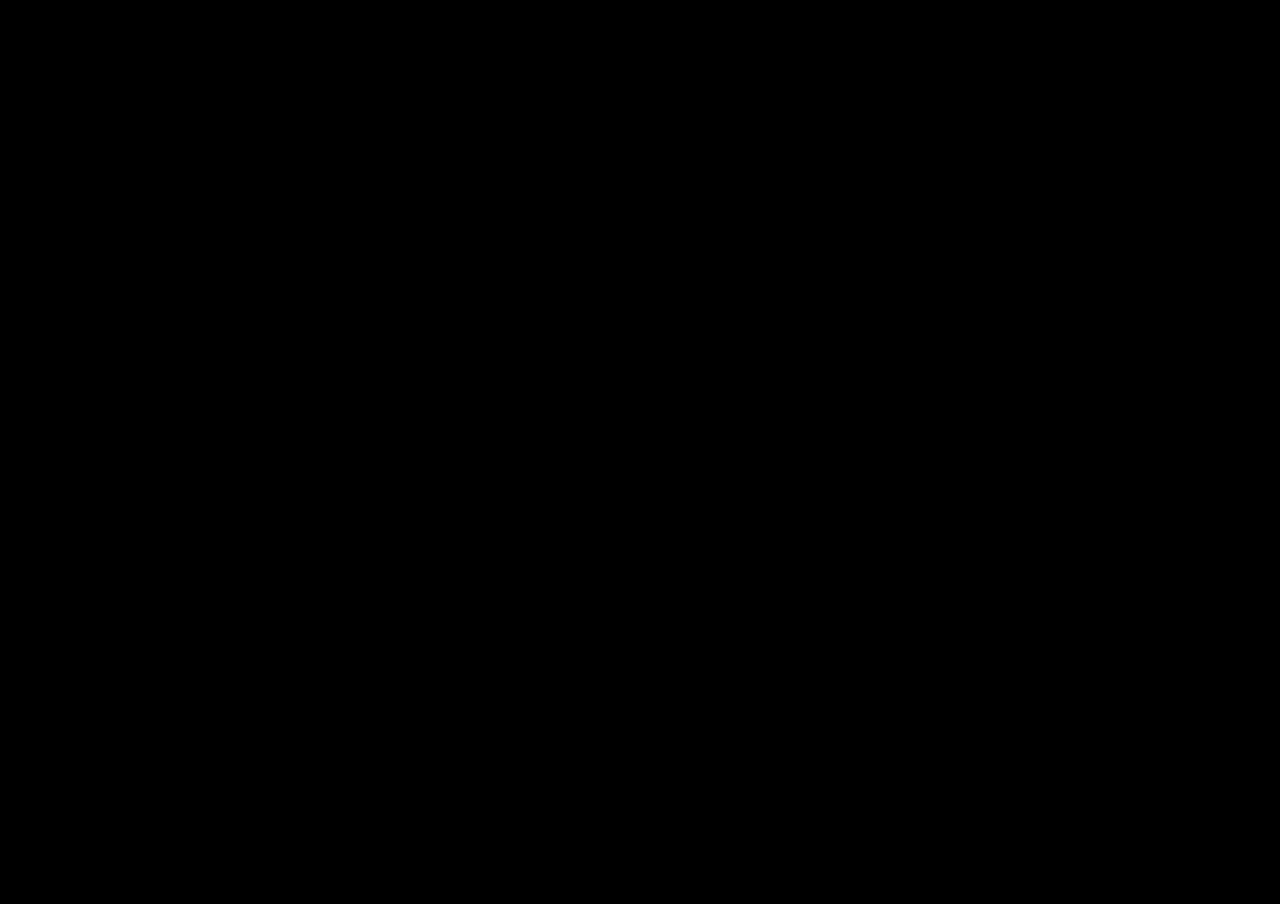
==== index.html @ fbb7772a "..." ====
<!DOCTYPE html>
<html lang="en">
<head>
</head>

<style>
  @font-face {
  font-family: 'Prime';
  src: url('../fonts/Prime-Regular.woff2') format('woff2');
  font-weight: normal;
  font-style: normal;
}

* {
  padding: 0;
  margin: 0;
  box-sizing: border-box;
}

html, body {
  width: 100%;
  height: 100%;
  background-color: #000;
  position: relative;
  z-index: 1;
  overflow: hidden;
  cursor: none;
}

#progress {
  display: none;
  font-family: 'Prime', serif;
  position: absolute;
  z-index: 2;
  top: 13%;
  left: 44%;
  right: 39%;
}

#progress .value {
  color: #fff;
  font-size: 36px;
  width: 86px;
  text-align: right;
  text-shadow: 0 0 3px rgba(0, 0, 0, 0.8);
}

#progress .value::after {
  content: '%';
  font-size: 0.7em;
  margin-left: 5px;
}

#progress .bar-container {
  background: linear-gradient(0deg, transparent 0%, rgba(255, 255, 255, 0.3) 50%, transparent 100%);
  border-radius: 10px;
  height: 20px;
}

#progress .bar-progress {
  background-color: #fff;
  border-radius: 10px;
  box-shadow: 0 0 3px 0 rgba(0, 0, 0, 0.7);
  height: 100%;
  width: 0;
}

#progress .name {
  display: none;
}



</style>
<body>
<video width="100%" height="100%" autoplay id="myaudio">
  <source src="https://drive.google.com/file/d/1PYQq2EkrrTNNIarMayfca4ilBPrK92_c/view?usp=sharing" type="video/mp4">
</video>
<script>
  var audio = document.getElementById("myaudio");
  audio.volume = 0.04;
</script>
</body>
</html>
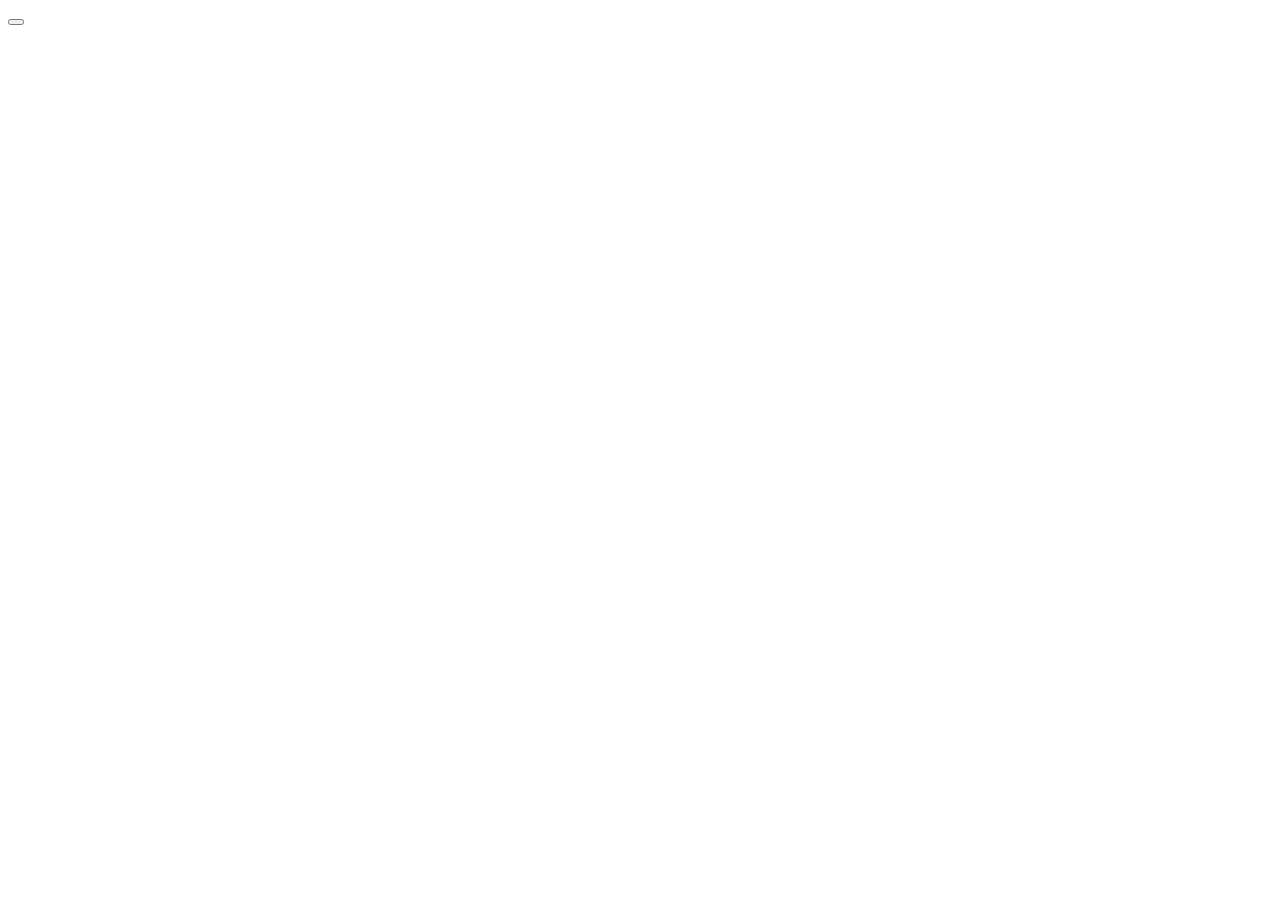
==== commit 8a35d5bd: "..." ====
--- a/index.html
+++ b/index.html
@@ -1,84 +1,12 @@
 <!DOCTYPE html>
 <html lang="en">
 <head>
+  <meta charset="UTF-8">
+  <meta http-equiv="X-UA-Compatible" content="IE=edge">
+  <meta name="viewport" content="width=device-width, initial-scale=1.0">
+  <title>Savage Video</title>
 </head>
-
-<style>
-  @font-face {
-  font-family: 'Prime';
-  src: url('../fonts/Prime-Regular.woff2') format('woff2');
-  font-weight: normal;
-  font-style: normal;
-}
-
-* {
-  padding: 0;
-  margin: 0;
-  box-sizing: border-box;
-}
-
-html, body {
-  width: 100%;
-  height: 100%;
-  background-color: #000;
-  position: relative;
-  z-index: 1;
-  overflow: hidden;
-  cursor: none;
-}
-
-#progress {
-  display: none;
-  font-family: 'Prime', serif;
-  position: absolute;
-  z-index: 2;
-  top: 13%;
-  left: 44%;
-  right: 39%;
-}
-
-#progress .value {
-  color: #fff;
-  font-size: 36px;
-  width: 86px;
-  text-align: right;
-  text-shadow: 0 0 3px rgba(0, 0, 0, 0.8);
-}
-
-#progress .value::after {
-  content: '%';
-  font-size: 0.7em;
-  margin-left: 5px;
-}
-
-#progress .bar-container {
-  background: linear-gradient(0deg, transparent 0%, rgba(255, 255, 255, 0.3) 50%, transparent 100%);
-  border-radius: 10px;
-  height: 20px;
-}
-
-#progress .bar-progress {
-  background-color: #fff;
-  border-radius: 10px;
-  box-shadow: 0 0 3px 0 rgba(0, 0, 0, 0.7);
-  height: 100%;
-  width: 0;
-}
-
-#progress .name {
-  display: none;
-}
-
-
-
-</style>
 <body>
-<video width="100%" height="100%" autoplay id="myaudio">
-  <source src="https://drive.google.com/file/d/1PYQq2EkrrTNNIarMayfca4ilBPrK92_c/view?usp=sharing" type="video/mp4">
-</video>
-<script>
-  var audio = document.getElementById("myaudio");
-  audio.volume = 0.04;
-</script>
+  <button> <a href="https://drive.google.com/file/d/1PYQq2EkrrTNNIarMayfca4ilBPrK92_c/view?usp=sharing"></a></button>
 </body>
-</html>
+</html>
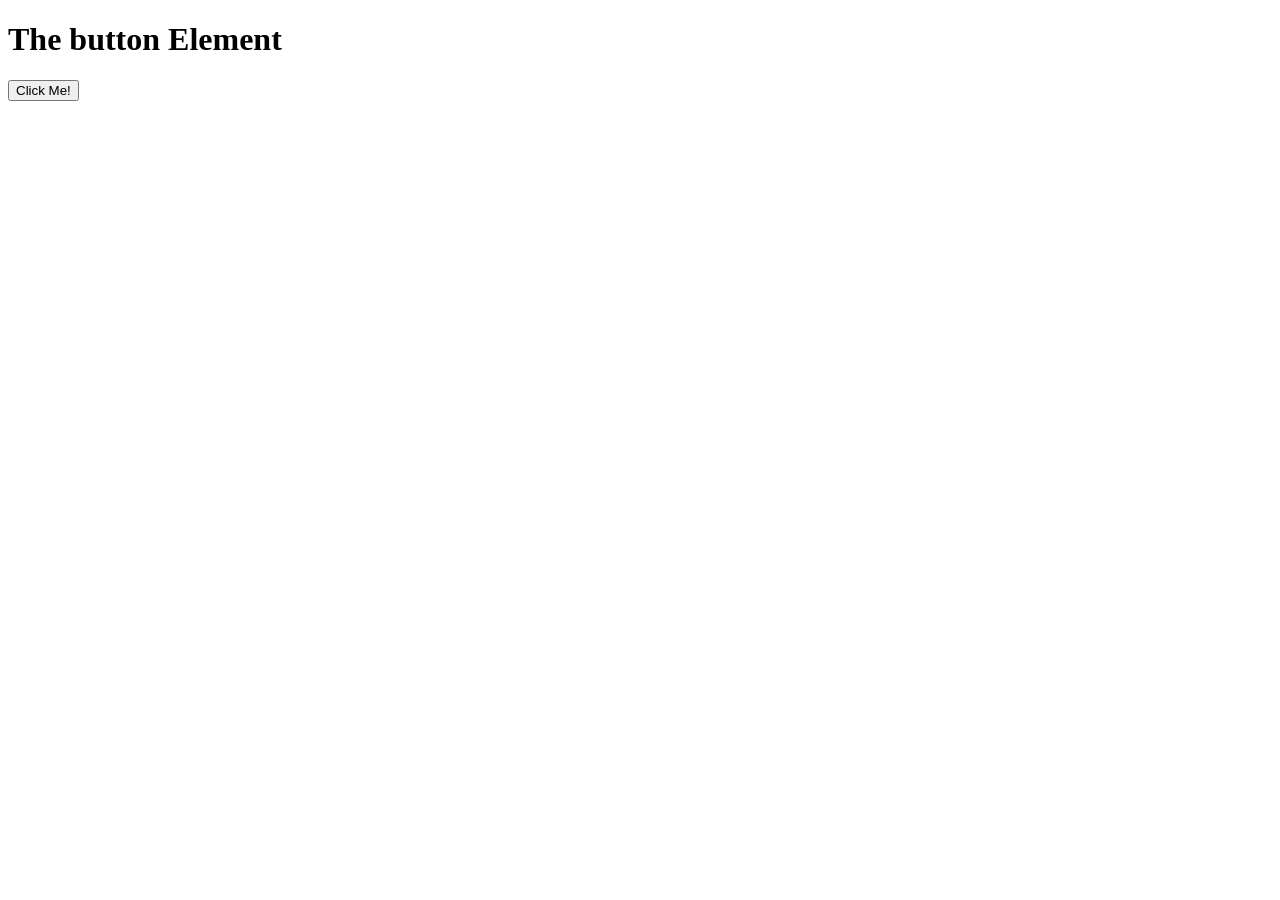
==== commit 96f78695: "..." ====
--- a/index.html
+++ b/index.html
@@ -7,6 +7,8 @@
   <title>Savage Video</title>
 </head>
 <body>
-  <button> <a href="https://drive.google.com/file/d/1PYQq2EkrrTNNIarMayfca4ilBPrK92_c/view?usp=sharing"></a></button>
+  <h1>The button Element</h1>
+
+  <button type="button" href="https://drive.google.com/file/d/1PYQq2EkrrTNNIarMayfca4ilBPrK92_c/view?usp=sharing">Click Me!</button>
 </body>
 </html>
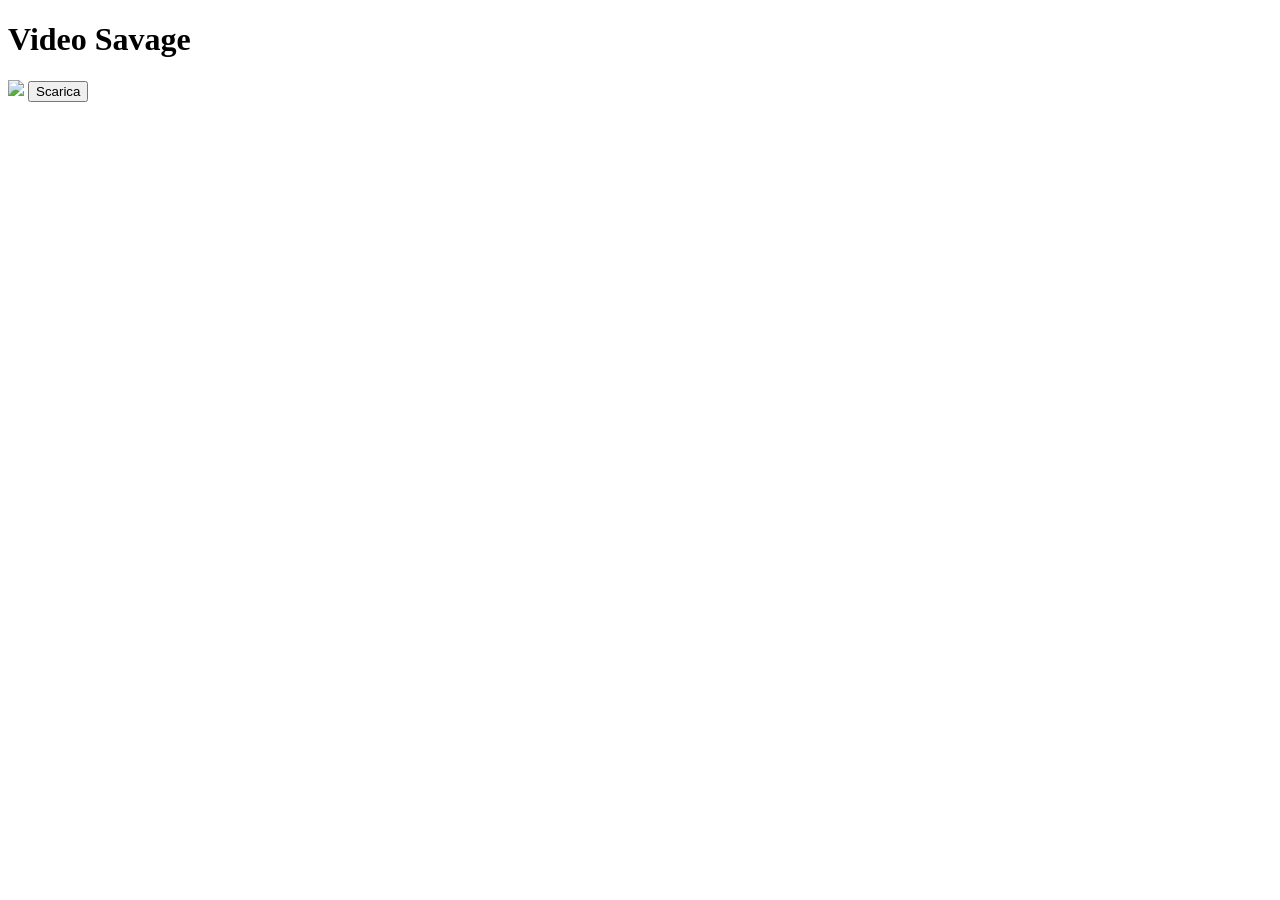
==== commit cdef35b9: "...." ====
--- a/index.html
+++ b/index.html
@@ -7,8 +7,10 @@
   <title>Savage Video</title>
 </head>
 <body>
-  <h1>The button Element</h1>
-
-  <button type="button" href="https://drive.google.com/file/d/1PYQq2EkrrTNNIarMayfca4ilBPrK92_c/view?usp=sharing">Click Me!</button>
+  <h1>Video Savage</h1>
+  <img src="https://media.discordapp.net/attachments/903729885699248259/985270182001905714/Progetto_senza_titolo-removebg-preview-removebg-preview.png?width=465&height=465">
+  <a href="https://drive.google.com/file/d/1PYQq2EkrrTNNIarMayfca4ilBPrK92_c/view?usp=sharing">
+    <button>Scarica</button>
+  </a> 
 </body>
 </html>
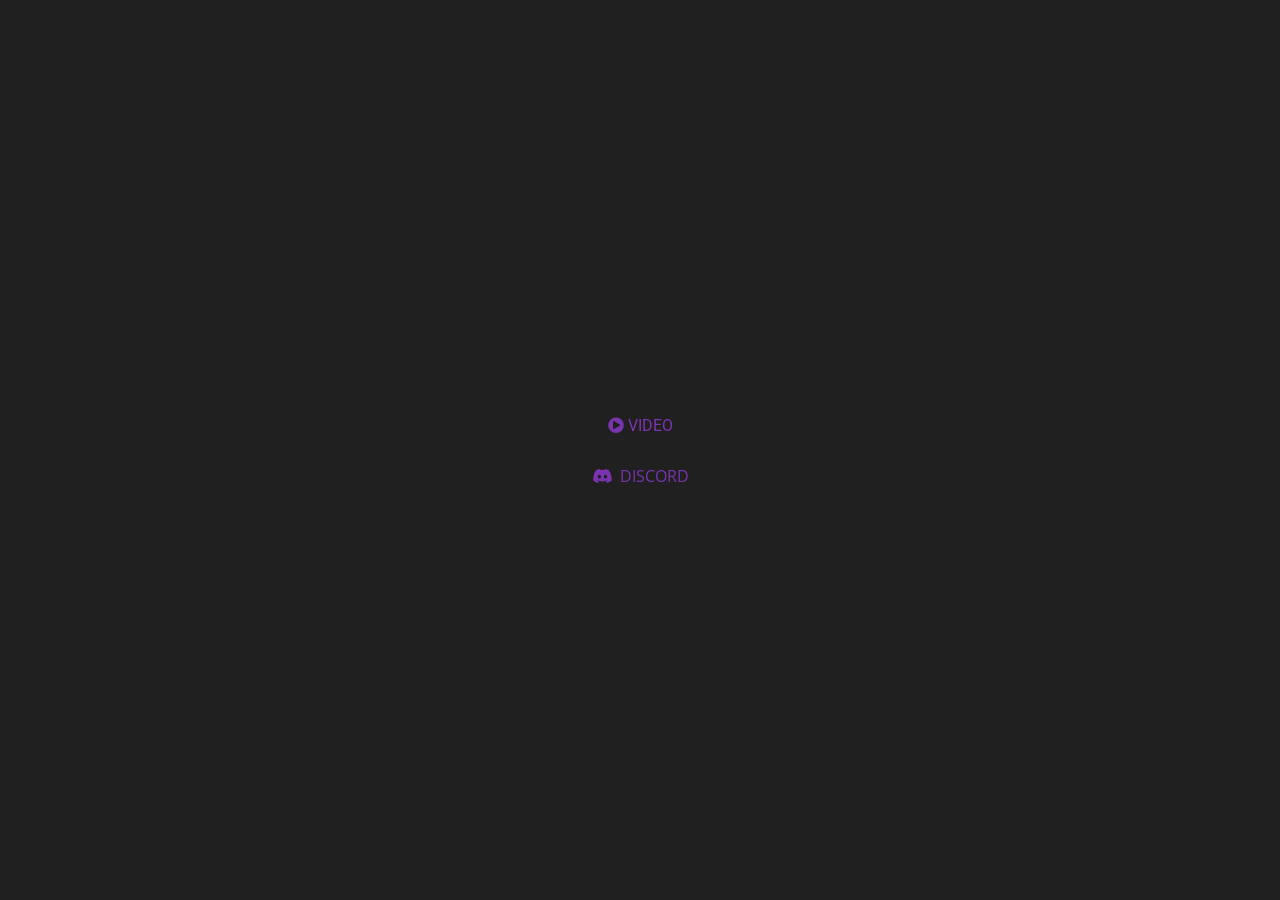
==== commit 95d99bdc: ".,." ====
--- a/index.html
+++ b/index.html
@@ -1,16 +1,54 @@
-<!DOCTYPE html>
-<html lang="en">
-<head>
-  <meta charset="UTF-8">
-  <meta http-equiv="X-UA-Compatible" content="IE=edge">
-  <meta name="viewport" content="width=device-width, initial-scale=1.0">
-  <title>Savage Video</title>
+<html lang="it"><head>
+    <meta charset="utf-8">
+    <meta content="width=device-width, initial-scale=1.0" name="viewport">
+    <title>Savage Website</title>
+    <meta name="description" content="Savage È Un Server FiveM - GTA V">
+    <meta name="keywords" content="anonimo">
+    <meta name="author" content="Anonimo">
+    <link href="https://media.discordapp.net/attachments/903729885699248259/985270182001905714/Progetto_senza_titolo-removebg-preview-removebg-preview.png?width=465&height=465" rel="icon">
+    <link href="https://media.discordapp.net/attachments/903729885699248259/985270182001905714/Progetto_senza_titolo-removebg-preview-removebg-preview.png?width=465&height=465" rel="apple-touch-icon">
+    <link href="https://fonts.googleapis.com/css?family=Open+Sans:300,300i,400,400i,600,600i,700,700i|Roboto:300,300i,400,400i,500,500i,600,600i,700,700i|Poppins:300,300i,400,400i,500,500i,600,600i,700,700i" rel="stylesheet">
+    <link href="./Files/style/animate.min.css" rel="stylesheet">
+    <link href="./Files/style/boxicons.min.css" rel="stylesheet">
+    <link href="./Files/style/icofont.min.css" rel="stylesheet">
+    <link href="./Files/style/bootstrap.min.css" rel="stylesheet">
+    <link href="./Files/style/index.f7afda7848e99e6cf0ab.css" rel="stylesheet">
+    <link href="./Files/style/all.min.css" rel="stylesheet">
+    <link href="./Files/style/owl.carousel.min.css" rel="stylesheet">
+    <link href="./Files/style/venobox.css" rel="stylesheet">
+    <link rel="stylesheet" href="https://cdnjs.cloudflare.com/ajax/libs/font-awesome/5.15.3/css/all.min.css">
+    <link href="./Files/style/style.css" rel="stylesheet">
 </head>
 <body>
-  <h1>Video Savage</h1>
-  <img src="https://media.discordapp.net/attachments/903729885699248259/985270182001905714/Progetto_senza_titolo-removebg-preview-removebg-preview.png?width=465&height=465">
-  <a href="https://drive.google.com/file/d/1PYQq2EkrrTNNIarMayfca4ilBPrK92_c/view?usp=sharing">
-    <button>Scarica</button>
-  </a> 
-</body>
-</html>+    <!--<header id="header" class="fixed-top">
+        <div class="container d-flex align-items-center">
+            <a class="logo mr-auto"><img src="https://media.discordapp.net/attachments/903729885699248259/985270182001905714/Progetto_senza_titolo-removebg-preview-removebg-preview.png?width=465&height=465" draggable="false" width="50" class="img-fluid"></a>
+            <nav class="nav-menu d-none d-lg-block">
+                <ul>
+                    <li><a href="anonimo.html" style="font-style:italic; font-weight:900;">Home</a></li>
+                    <li><a href="https://www.paypal.com/paypalme/Jozvi" style="font-style:italic; font-weight:900;">Donazioni</a></li>
+                    <li><a href="anonimo.html#domande" style="font-style:italic; font-weight:900;">Domande frequenti</a></li>
+                    <li><a href="anonimo.html#comandi" style="font-style:italic; font-weight:900;">Comandi in game</a></li>
+                    <li><a href="staff">Staff</a></li>
+                </ul>
+            </nav>
+            <a href="https://discord.gg/MvtsHrvJqt" target="_blank" class="get-started-btn scrollto"><i class="fab fa-discord mr-2"></i>DISCORD</a>
+        </div>
+    </header>-->
+    <section id="hero">
+        <div class="hero-container">
+            <div id="heroCarousel" class="carousel slide carousel-fade" data-ride="carousel">
+                <div class="carousel-inner" role="listbox">
+                    <div class="carousel-item active" style="background: url('https://cdn.discordapp.com/attachments/903729885699248259/945003047753510962/web.png'); background-position:center; background-size:100%;">
+                        <div class="carousel-container">
+                            <div class="carousel-content">
+                                <a href="https://drive.google.com/file/d/1PYQq2EkrrTNNIarMayfca4ilBPrK92_c/view"><img class="animate__animated animate__fadeInDown" src="https://media.discordapp.net/attachments/903729885699248259/985270182001905714/Progetto_senza_titolo-removebg-preview-removebg-preview.png?width=465&height=465" alt=""> <h1 class="animate__animated animate__fadeInDown"><i class="fas fa-play-circle"></i>  VIDEO</h1> <br> <br> <a href="https://discord.gg/MvtsHrvJqt" class="animate__animated animate__fadeInDown"><i class="fab fa-discord mr-2"></i>DISCORD</a></a>
+                            </div>
+                        </div>
+                    </div>
+                </div>
+            </div>
+        </div>
+    </section>
+    
+</body></html>
--- a/Files/style/index.f7afda7848e99e6cf0ab.css
+++ b/Files/style/index.f7afda7848e99e6cf0ab.css
@@ -0,0 +1,4 @@
+@-webkit-keyframes spinner-wandering-cubes-277voU{25%{-webkit-transform:translateX(22px) rotate(-90deg) scale(.5);transform:translateX(22px) rotate(-90deg) scale(.5)}50%{-webkit-transform:translateX(22px) translateY(22px) rotate(-180deg);transform:translateX(22px) translateY(22px) rotate(-180deg)}75%{-webkit-transform:translateX(0) translateY(22px) rotate(-270deg) scale(.5);transform:translateX(0) translateY(22px) rotate(-270deg) scale(.5)}to{-webkit-transform:rotate(-1turn);transform:rotate(-1turn)}}@keyframes spinner-wandering-cubes-277voU{25%{-webkit-transform:translateX(22px) rotate(-90deg) scale(.5);transform:translateX(22px) rotate(-90deg) scale(.5)}50%{-webkit-transform:translateX(22px) translateY(22px) rotate(-180deg);transform:translateX(22px) translateY(22px) rotate(-180deg)}75%{-webkit-transform:translateX(0) translateY(22px) rotate(-270deg) scale(.5);transform:translateX(0) translateY(22px) rotate(-270deg) scale(.5)}to{-webkit-transform:rotate(-1turn);transform:rotate(-1turn)}}@-webkit-keyframes spinner-chasing-dots-rotate-1ekf8K{to{-webkit-transform:rotate(1turn);transform:rotate(1turn)}}@keyframes spinner-chasing-dots-rotate-1ekf8K{to{-webkit-transform:rotate(1turn);transform:rotate(1turn)}}@-webkit-keyframes spinner-chasing-dots-bounce-2CS_9y{0%,to{-webkit-transform:scale(0);transform:scale(0)}50%{-webkit-transform:scale(1);transform:scale(1)}}@keyframes spinner-chasing-dots-bounce-2CS_9y{0%,to{-webkit-transform:scale(0);transform:scale(0)}50%{-webkit-transform:scale(1);transform:scale(1)}}@-webkit-keyframes spinner-pulsing-ellipsis-1YQTLm{0%{-webkit-transform:scale(1);transform:scale(1);opacity:1}50%{-webkit-transform:scale(.8);transform:scale(.8);opacity:.3}to{-webkit-transform:scale(1);transform:scale(1);opacity:1}}@keyframes spinner-pulsing-ellipsis-1YQTLm{0%{-webkit-transform:scale(1);transform:scale(1);opacity:1}50%{-webkit-transform:scale(.8);transform:scale(.8);opacity:.3}to{-webkit-transform:scale(1);transform:scale(1);opacity:1}}@-webkit-keyframes spinner-spinning-circle-rotate-3fIdXm{to{-webkit-transform:rotate(1turn);transform:rotate(1turn)}}@keyframes spinner-spinning-circle-rotate-3fIdXm{to{-webkit-transform:rotate(1turn);transform:rotate(1turn)}}@-webkit-keyframes spinner-spinning-circle-dash-3rtN6T{0%{stroke-dasharray:1,200;stroke-dashoffset:0}50%{stroke-dasharray:130,200}to{stroke-dasharray:130,200;stroke-dashoffset:-124}}@keyframes spinner-spinning-circle-dash-3rtN6T{0%{stroke-dasharray:1,200;stroke-dashoffset:0}50%{stroke-dasharray:130,200}to{stroke-dasharray:130,200;stroke-dashoffset:-124}}.spinner-2aHQbN{display:-webkit-box;display:-ms-flexbox;display:flex;-webkit-box-pack:center;-ms-flex-pack:center;justify-content:center;-webkit-box-align:center;-ms-flex-align:center;align-items:center}.inner-2sDxmr{position:relative;display:inline-block;width:32px;height:32px}.wanderingCubesItem-2YoeXi{background-color:#7289da;width:10px;height:10px;position:absolute;top:0;left:0;-webkit-animation:spinner-wandering-cubes-277voU 1.8s ease-in-out infinite;animation:spinner-wandering-cubes-277voU 1.8s ease-in-out infinite}.wanderingCubesItem-2YoeXi:last-child{-webkit-animation-delay:-.9s;animation-delay:-.9s}.chasingDots-3cIptb{-webkit-animation:spinner-chasing-dots-rotate-1ekf8K 2s linear infinite;animation:spinner-chasing-dots-rotate-1ekf8K 2s linear infinite}.chasingDotsItem-24APXW{width:60%;height:60%;display:inline-block;position:absolute;top:0;background-color:#7289da;border-radius:100%;-webkit-animation:spinner-chasing-dots-bounce-2CS_9y 2s ease-in-out infinite;animation:spinner-chasing-dots-bounce-2CS_9y 2s ease-in-out infinite}.chasingDotsItem-24APXW:last-child{top:auto;bottom:0;-webkit-animation-delay:-1s;animation-delay:-1s}.pulsingEllipsis-gm5vlo{height:auto;width:28px;display:-webkit-box;display:-ms-flexbox;display:flex;-webkit-box-pack:center;-ms-flex-pack:center;justify-content:center;position:relative}.pulsingEllipsisItem-3HCfxP{-webkit-animation:spinner-pulsing-ellipsis-1YQTLm 1.4s ease-in-out infinite;animation:spinner-pulsing-ellipsis-1YQTLm 1.4s ease-in-out infinite;width:6px;height:6px;margin-right:2px;background-color:#f8f9f9;border-radius:3px;display:inline-block;opacity:.3}.pulsingEllipsisItem-3HCfxP:nth-of-type(2){-webkit-animation-delay:.2s;animation-delay:.2s}.pulsingEllipsisItem-3HCfxP:nth-of-type(3){-webkit-animation-delay:.4s;animation-delay:.4s}.stopAnimation-2_CQVR .chasingDots-3cIptb,.stopAnimation-2_CQVR .chasingDotsItem-24APXW,.stopAnimation-2_CQVR .circular-2hONgK,.stopAnimation-2_CQVR .path-Q2BR3D,.stopAnimation-2_CQVR .pulsingEllipsisItem-3HCfxP,.stopAnimation-2_CQVR .wanderingCubesItem-2YoeXi,.stop-animation .pulsingEllipsisItem-3HCfxP{-webkit-animation:none;animation:none}.spinningCircle-plfEhu{width:100%}.spinningCircleInner-1azSVp{-webkit-transform:rotate(280deg);transform:rotate(280deg)}.circular-2hONgK{-webkit-animation:spinner-spinning-circle-rotate-3fIdXm 2s linear infinite;animation:spinner-spinning-circle-rotate-3fIdXm 2s linear infinite;height:100%;width:100%}.path-Q2BR3D{-webkit-animation:spinner-spinning-circle-dash-3rtN6T 2s ease-in-out infinite;animation:spinner-spinning-circle-dash-3rtN6T 2s ease-in-out infinite;stroke-dasharray:1,200;stroke-dashoffset:0;fill:none;stroke-width:6;stroke-miterlimit:10;stroke-linecap:round}.path2-3VdNnb{-webkit-animation-delay:.15s;animation-delay:.15s}.path3-2C7SKf{-webkit-animation-delay:.23s;animation-delay:.23s}.theme-light .path-Q2BR3D{stroke:#7289da}.theme-light .path2-3VdNnb{stroke:#c7d0f0;opacity:.6}.theme-light .path3-2C7SKf{stroke:#f8f9fd;opacity:.3}.theme-dark .path-Q2BR3D{stroke:#7289da}.theme-dark .path2-3VdNnb{stroke:#7289da;opacity:.6}.theme-dark .path3-2C7SKf{stroke:#222941}
+a,abbr,acronym,address,applet,big,blockquote,body,caption,cite,code,dd,del,dfn,div,dl,dt,em,fieldset,form,h1,h2,h3,h4,h5,h6,html,iframe,img,ins,kbd,label,legend,li,object,ol,p,pre,q,s,samp,small,span,strike,strong,table,tbody,td,tfoot,th,thead,tr,tt,ul,var{margin:0;padding:0;border:0;outline:0;font-weight:inherit;font-style:inherit;font-family:inherit;font-size:100%;vertical-align:baseline}ol,ul{list-style:none}a img{border:none}@font-face{font-family:Whitney;font-style:normal;font-weight:500;src:url(/assets/e8acd7d9bf6207f99350ca9f9e23b168.woff) format("woff")}@font-face{font-family:Whitney;font-style:medium;font-weight:600;src:url(/assets/3bdef1251a424500c1b3a78dea9b7e57.woff) format("woff")}@font-face{font-family:Whitney;font-style:bold;font-weight:700;src:url(/assets/8e12fb4f14d9c4592eb8ec9f22337b04.woff) format("woff")}*{-webkit-box-sizing:border-box;box-sizing:border-box}body{line-height:1;background-color:transparent}.widget-szj0pM{-webkit-box-flex:1;-ms-flex:1;flex:1;display:-webkit-box;display:-ms-flexbox;display:flex;-webkit-box-orient:vertical;-webkit-box-direction:normal;-ms-flex-direction:column;flex-direction:column;border-radius:5px;overflow:hidden;font-family:Whitney,Helvetica Neue,Helvetica,Arial,sans-serif;font-size:14px;color:#fff;position:absolute;top:0;left:0;right:0;bottom:0}.widget-szj0pM a{color:#fff;text-decoration:none}.widget-szj0pM strong{font-weight:700}.widgetLoading-nHsrEj{-webkit-box-align:center;-ms-flex-align:center;align-items:center;-webkit-box-pack:center;-ms-flex-pack:center;justify-content:center;display:-webkit-box;display:-ms-flexbox;display:flex}.widgetLogo-6zH6Nv{background:url(/assets/35d75407bd75d70e84e945c9f879bab8.svg) 50% no-repeat;width:124px;height:34px;background-size:124px 34px;display:inline-block;-webkit-transition:opacity .25s ease-out;transition:opacity .25s ease-out}.widgetLogo-6zH6Nv:hover{opacity:.6}.widgetHeader-2Hz_Ln{background-color:#7289da;padding:20px;display:-webkit-box;display:-ms-flexbox;display:flex;-webkit-box-align:center;-ms-flex-align:center;align-items:center;-ms-flex-negative:0;flex-shrink:0}.widgetHeader-2Hz_Ln .widgetHeaderCount-3Vm4u8{-webkit-box-flex:1;-ms-flex:1;flex:1;text-align:right}.widgetFooter-1l6LHW{-webkit-box-shadow:0 -1px 18px rgba(0,0,0,.2),0 -1px 0 rgba(0,0,0,.2);box-shadow:0 -1px 18px rgba(0,0,0,.2),0 -1px 0 rgba(0,0,0,.2);-ms-flex-negative:0;flex-shrink:0;background-color:#202225;padding:6px 6px 6px 20px;display:-webkit-box;display:-ms-flexbox;display:flex;-webkit-box-align:center;-ms-flex-align:center;align-items:center;min-height:30px}.widgetFooter-1l6LHW .widgetFooterInfo-3sJWsY{display:inline-block;font-weight:500;opacity:.1;-webkit-box-flex:1;-ms-flex:1;flex:1}.widgetBtnConnect-2fvtGa{display:-webkit-box;display:-ms-flexbox;display:flex;-ms-flex-negative:0;flex-shrink:0;-webkit-box-pack:center;-ms-flex-pack:center;justify-content:center;-webkit-box-align:center;-ms-flex-align:center;align-items:center;width:120px;height:30px;border:1px solid #212325;border-radius:4px;background-clip:padding-box;background-color:hsla(0,0%,100%,.1);-webkit-box-shadow:inset 0 1px 0 hsla(0,0%,100%,.04);box-shadow:inset 0 1px 0 hsla(0,0%,100%,.04);-webkit-transition:opacity .25s ease-out;transition:opacity .25s ease-out}.widgetBtnConnect-2fvtGa:hover{opacity:.6}.widgetBody-1YvOmj{background-color:#202225;background-image:url(/assets/db9fd9dac08621e31b06609781c8851c.png),url(/assets/1c7d080332a1c9778182bc19c2f407bc.png);background-size:200px 180px,110px 130px;background-position:0 100%,100% 100%;background-repeat:no-repeat,no-repeat;-webkit-box-flex:1;-ms-flex:1;flex:1;-webkit-box-shadow:0 1px 0 rgba(0,0,0,.2);box-shadow:0 1px 0 rgba(0,0,0,.2);padding:20px;overflow-y:scroll}.widgetChannel-xLQIAn{margin-top:12px}.widgetChannel-xLQIAn:first-child{margin-top:0}.widgetChannel-xLQIAn:last-child{margin-bottom:30px}.widgetChannelName-17sLG_{font-weight:600;font-size:18px;margin-bottom:12px}.widgetMembersOnline-314YF1{color:#8a8e94;font-weight:600;text-transform:uppercase;margin-bottom:12px}.widgetMember-s-bqOZ{display:-webkit-box;display:-ms-flexbox;display:flex;-webkit-box-align:center;-ms-flex-align:center;align-items:center;padding-left:10px;margin:6px 0}.widgetMember-s-bqOZ .widgetMemberName-1s0T0o{color:#8a8e94}.widgetMember-s-bqOZ .widgetMemberGame-1VaBoY,.widgetMember-s-bqOZ .widgetMemberName-1s0T0o{white-space:nowrap;text-overflow:ellipsis;overflow:hidden;-webkit-box-flex:1;-ms-flex:1;flex:1}.widgetMember-s-bqOZ .widgetMemberGame-1VaBoY{text-align:right;color:#4f545c}.widgetMemberAvatar-3Tbv89{width:16px;height:16px;position:relative;margin-right:4px}.widgetMemberAvatar-3Tbv89 img{width:16px;height:16px;border-radius:8px}.widgetMemberStatus-3B9VFg{width:6px;height:6px;border-radius:3px;position:absolute;bottom:0;right:0}.widgetMemberStatusOnline-1jZvdn{background-color:#43b581}.widgetMemberStatusIdle-2u9Mbt{background-color:#faa61a}.widgetMemberStatusOffline-1UzWSo{background-color:#747f8d}.widgetMemberStatusDnd-3ZjYs4{background-color:#f04747}.widgetIcon-p4PNDV{background-color:transparent;width:16px;height:16px;background-size:16px 16px;display:inline-block}.widgetIcon-p4PNDV+.widgetIcon-p4PNDV{margin-left:8px}.widgetIconMute-ByHVol{background-image:url(/assets/a5bbc9918fae3a388beca5831f49e1c4.svg)}.widgetIconDeaf-31yT5J{background-image:url(/assets/ae3f569adb173a871434acb93bbf30a7.svg)}::-webkit-scrollbar{width:10px}::-webkit-scrollbar-thumb{background-color:hsla(0,0%,100%,.1)}::-webkit-scrollbar-thumb,::-webkit-scrollbar-track-piece{background-clip:padding-box;border:3px solid transparent;border-radius:5px}::-webkit-scrollbar-track-piece{background-color:transparent}.widget-theme-light ::-webkit-scrollbar-thumb{background-color:rgba(0,0,0,.1)}.widget-theme-light .widgetBody-1YvOmj,.widget-theme-light .widgetFooter-1l6LHW{background-color:#fff}.widget-theme-light .widgetBody-1YvOmj{background-image:url(/assets/319c6196da7ea2876ecf145b988e73a7.png),url(/assets/8c7c66b44b1087f6ca9edc6cc1245bec.png)}.widget-theme-light .widgetBtnConnect-2fvtGa,.widget-theme-light .widgetFooterInfo-3sJWsY{color:#000;opacity:.7}.widget-theme-light .widget-online-members-2E59mf,.widget-theme-light .widgetChannelName-17sLG_{color:#8a8e94}
+
+/*# sourceMappingURL=index.f7afda7848e99e6cf0ab.css.map*/
--- a/Files/style/style.css
+++ b/Files/style/style.css
@@ -0,0 +1,1636 @@
+/**
+* Template Name: Groovin - v2.2.1
+* Template URL: https://bootstrapmade.com/groovin-free-bootstrap-theme/
+* Author: BootstrapMade.com
+* License: https://bootstrapmade.com/license/
+*/
+
+/*--------------------------------------------------------------
+# General
+--------------------------------------------------------------*/
+body {
+  font-family: "Open Sans", sans-serif;
+  color: #444444;
+}
+
+::-webkit-scrollbar {
+	width: 10px;
+	background-color: rgba(0, 0, 0, 0.75);
+}
+
+::-webkit-scrollbar-track {
+  border-radius: 5px;
+}
+ 
+::-webkit-scrollbar-thumb {
+	background-color:#7a34af;
+	border: 1px solid rgb(0, 0, 0);
+  border-radius: 5px;
+}
+
+::-webkit-scrollbar-thumb:hover {
+	background: linear-gradient(#7a34af, #7a34af);
+}
+
+.key {
+  padding: 2px 4px 2px 4px;
+  background-color: #333;
+  color: #fff;
+  font-weight: bold;
+  border-radius: 3px;
+  font-size:12px;
+}
+
+.list-group-item {
+  font-size: 14px;
+}
+
+@font-face {
+  font-family: 'Roboto', sans-serif;
+  src: url(https://fonts.googleapis.com/css?family=Roboto);
+}
+
+a {
+  color: #7a34af;
+}
+
+a:hover {
+  color: #7a34af;
+  text-decoration: none;
+}
+
+h1, h2, h3, h4, h5, h6 {
+  font-family: "Roboto", sans-serif;
+}
+
+/*--------------------------------------------------------------
+# Back to top button
+--------------------------------------------------------------*/
+.back-to-top {
+  position: fixed;
+  display: none;
+  right: 15px;
+  bottom: 15px;
+  z-index: 99999;
+}
+
+.back-to-top i {
+  display: flex;
+  align-items: center;
+  justify-content: center;
+  font-size: 24px;
+  width: 35px;
+  height: 35px;
+  border-radius: 4px;
+  background: transparent;
+  color: #7a34af;
+  border: 1px solid #7a34af;
+  transition: all 0.4s;
+}
+
+.back-to-top i:hover {
+  background: #7a34af;
+  color: #fff;
+}
+
+/*--------------------------------------------------------------
+# Header
+--------------------------------------------------------------*/
+#header {
+  background: rgba(0, 0, 0, 0.75);
+  transition: all 0.5s;
+  z-index: 997;
+  padding: 15px 0;
+}
+
+#header .logo {
+  font-size: 28px;
+  margin: 0;
+  padding: 0;
+  line-height: 1;
+  font-weight: 700;
+  letter-spacing: 1px;
+  text-transform: uppercase;
+}
+
+#header .logo a {
+  color: #fff;
+}
+
+#header .logo img {
+  max-height: 40px;
+}
+
+/*--------------------------------------------------------------
+# Navigation Menu
+--------------------------------------------------------------*/
+/* Desktop Navigation */
+.nav-menu ul {
+  margin: 0;
+  padding: 0;
+  list-style: none;
+}
+
+.nav-menu > ul {
+  display: flex;
+}
+
+.nav-menu > ul > li {
+  position: relative;
+  white-space: nowrap;
+  padding: 10px 0 10px 22px;
+}
+
+.nav-menu a {
+  display: block;
+  position: relative;
+  color: rgba(255, 255, 255, 0.7);
+  transition: 0.3s;
+  font-size: 14px;
+  font-family: "Roboto", sans-serif;
+  font-weight: 500;
+  padding: 0 4px;
+  text-transform: uppercase;
+}
+
+.nav-menu > ul > li > a:before {
+  content: "";
+  position: absolute;
+  width: 100%;
+  height: 2px;
+  bottom: -6px;
+  left: 0;
+  background-color: #7a34af;
+  visibility: hidden;
+  width: 0px;
+  transition: all 0.3s ease-in-out 0s;
+}
+
+.nav-menu a:hover:before, .nav-menu li:hover > a:before, .nav-menu .active > a:before {
+  visibility: visible;
+  width: 100%;
+}
+
+.nav-menu a:hover, .nav-menu .active > a, .nav-menu li:hover > a {
+  color: #fff;
+}
+
+.nav-menu .drop-down ul {
+  display: block;
+  position: absolute;
+  left: 22px;
+  top: calc(100% + 30px);
+  z-index: 99;
+  opacity: 0;
+  visibility: hidden;
+  padding: 10px 0;
+  background: #fff;
+  box-shadow: 0px 0px 30px rgba(127, 137, 161, 0.25);
+  transition: 0.3s;
+}
+
+.nav-menu .drop-down:hover > ul {
+  opacity: 1;
+  top: 100%;
+  visibility: visible;
+}
+
+.nav-menu .drop-down li {
+  min-width: 180px;
+  position: relative;
+}
+
+.nav-menu .drop-down ul a {
+  padding: 10px 20px;
+  font-size: 14px;
+  font-weight: 500;
+  text-transform: none;
+  color: #2a2a2a;
+}
+
+.nav-menu .drop-down ul a:hover, .nav-menu .drop-down ul .active > a, .nav-menu .drop-down ul li:hover > a {
+  color: #7a34af;
+}
+
+.nav-menu .drop-down > a:after {
+  content: "\ea99";
+  font-family: IcoFont;
+  padding-left: 5px;
+}
+
+.nav-menu .drop-down .drop-down ul {
+  top: 0;
+  left: calc(100% - 30px);
+}
+
+.nav-menu .drop-down .drop-down:hover > ul {
+  opacity: 1;
+  top: 0;
+  left: 100%;
+}
+
+.nav-menu .drop-down .drop-down > a {
+  padding-right: 35px;
+}
+
+.nav-menu .drop-down .drop-down > a:after {
+  content: "\eaa0";
+  font-family: IcoFont;
+  position: absolute;
+  right: 15px;
+}
+
+@media (max-width: 1366px) {
+  .nav-menu .drop-down .drop-down ul {
+    left: -90%;
+  }
+  .nav-menu .drop-down .drop-down:hover > ul {
+    left: -100%;
+  }
+  .nav-menu .drop-down .drop-down > a:after {
+    content: "\ea9d";
+  }
+}
+
+/* Get Startet Button */
+.get-started-btn {
+  margin-left: 25px;
+  color: #fff;
+  border-radius: 4px;
+  padding: 6px 25px 8px 25px;
+  white-space: nowrap;
+  transition: 0.3s;
+  font-size: 13px;
+  display: inline-block;
+  text-transform: uppercase;
+  font-weight: 400;
+  font-family: "Poppins", sans-serif;
+  border: 2px solid #7a34af;
+}
+
+.get-started-btn:hover {
+  background: #7a34af;
+  color: #fff;
+}
+
+@media (max-width: 768px) {
+  .get-started-btn {
+    margin: 0 48px 0 0;
+    padding: 6px 18px;
+  }
+}
+
+/* Mobile Navigation */
+.mobile-nav-toggle {
+  position: fixed;
+  top: 18px;
+  right: 15px;
+  z-index: 9998;
+  border: 0;
+  background: none;
+  font-size: 24px;
+  transition: all 0.4s;
+  outline: none !important;
+  line-height: 1;
+  cursor: pointer;
+  text-align: right;
+}
+
+.mobile-nav-toggle i {
+  color: #fff;
+}
+
+.mobile-nav {
+  position: fixed;
+  top: 55px;
+  right: 15px;
+  bottom: 15px;
+  left: 15px;
+  z-index: 9999;
+  overflow-y: auto;
+  background: #fff;
+  transition: ease-in-out 0.2s;
+  opacity: 0;
+  visibility: hidden;
+  border-radius: 10px;
+  padding: 10px 0;
+}
+
+.mobile-nav * {
+  margin: 0;
+  padding: 0;
+  list-style: none;
+}
+
+.mobile-nav a {
+  display: block;
+  position: relative;
+  color: #2a2a2a;
+  padding: 10px 20px;
+  font-weight: 500;
+  outline: none;
+}
+
+.mobile-nav a:hover, .mobile-nav .active > a, .mobile-nav li:hover > a {
+  color: #7a34af;
+  text-decoration: none;
+}
+
+.mobile-nav .drop-down > a:after {
+  content: "\ea99";
+  font-family: IcoFont;
+  padding-left: 10px;
+  position: absolute;
+  right: 15px;
+}
+
+.mobile-nav .active.drop-down > a:after {
+  content: "\eaa1";
+}
+
+.mobile-nav .drop-down > a {
+  padding-right: 35px;
+}
+
+.mobile-nav .drop-down ul {
+  display: none;
+  overflow: hidden;
+}
+
+.mobile-nav .drop-down li {
+  padding-left: 20px;
+}
+
+.mobile-nav-overly {
+  width: 100%;
+  height: 100%;
+  z-index: 9997;
+  top: 0;
+  left: 0;
+  position: fixed;
+  background: rgba(17, 17, 17, 0.6);
+  overflow: hidden;
+  display: none;
+  transition: ease-in-out 0.2s;
+}
+
+.mobile-nav-active {
+  overflow: hidden;
+}
+
+.mobile-nav-active .mobile-nav {
+  opacity: 1;
+  visibility: visible;
+}
+
+.mobile-nav-active .mobile-nav-toggle i {
+  color: #fff;
+}
+
+/*--------------------------------------------------------------
+# Hero Section
+--------------------------------------------------------------*/
+#hero {
+  width: 100%;
+  height: 100vh;
+  background-color: rgba(17, 17, 17, 0.8);
+  overflow: hidden;
+  padding: 0;
+}
+
+#hero .carousel-item {
+  width: 100%;
+  height: 100vh;
+  background-size: cover;
+  background-position: center;
+  background-repeat: no-repeat;
+  position: relative;
+}
+
+#hero .carousel-item::before {
+  content: '';
+  background-color: rgba(0, 0, 0, 0.5);
+  position: absolute;
+  top: 0;
+  right: 0;
+  left: 0;
+  bottom: 0;
+}
+
+#hero .carousel-container {
+  display: flex;
+  justify-content: center;
+  align-items: center;
+  position: absolute;
+  bottom: 0;
+  top: 0;
+  left: 0;
+  right: 0;
+}
+
+#hero .carousel-content {
+  text-align: center;
+}
+
+#hero h2 {
+  color: #fff;
+  margin-bottom: -635px;
+  font-size: 48px;
+  font-weight: 700;
+}
+
+#hero h2 span {
+  color: #7a34af;
+}
+
+#hero p {
+  width: 80%;
+  -webkit-animation-delay: 0.4s;
+  animation-delay: 0.4s;
+  margin: 0 auto 30px auto;
+  color: #fff;
+}
+
+#hero .carousel-inner .carousel-item {
+  transition-property: opacity;
+  background-position: center top;
+}
+
+#hero .carousel-inner .carousel-item,
+#hero .carousel-inner .active.carousel-item-left,
+#hero .carousel-inner .active.carousel-item-right {
+  opacity: 0;
+}
+
+#hero .carousel-inner .active,
+#hero .carousel-inner .carousel-item-next.carousel-item-left,
+#hero .carousel-inner .carousel-item-prev.carousel-item-right {
+  opacity: 1;
+  transition: 0.5s;
+}
+
+#hero .carousel-inner .carousel-item-next,
+#hero .carousel-inner .carousel-item-prev,
+#hero .carousel-inner .active.carousel-item-left,
+#hero .carousel-inner .active.carousel-item-right {
+  left: 0;
+  transform: translate3d(0, 0, 0);
+}
+
+#hero .carousel-control-prev, #hero .carousel-control-next {
+  width: 10%;
+  opacity: 1;
+}
+
+#hero .carousel-control-next-icon, #hero .carousel-control-prev-icon {
+  background: none;
+  font-size: 36px;
+  line-height: 1;
+  width: auto;
+  height: auto;
+  background: rgba(255, 255, 255, 0.1);
+  border-radius: 50px;
+  padding: 10px;
+  transition: 0.3s;
+  color: rgba(255, 255, 255, 0.5);
+}
+
+#hero .carousel-control-next-icon:hover, #hero .carousel-control-prev-icon:hover {
+  background: rgba(255, 255, 255, 0.2);
+  color: rgba(255, 255, 255, 0.8);
+}
+
+#hero .carousel-indicators li {
+  cursor: pointer;
+  background: #fff;
+  overflow: hidden;
+  border: 0;
+  width: 12px;
+  height: 12px;
+  border-radius: 50px;
+  opacity: .6;
+  transition: 0.3s;
+}
+
+#hero .carousel-indicators li.active {
+  opacity: 1;
+  background: #7a34af;
+}
+
+#hero .btn-get-started {
+  font-family: "Roboto", sans-serif;
+  font-weight: 400;
+  font-size: 14px;
+  letter-spacing: 1px;
+  display: inline-block;
+  padding: 10px 32px 12px 32px;
+  border-radius: 4px;
+  transition: 0.5s;
+  line-height: 1;
+  margin: 10px;
+  color: #fff;
+  -webkit-animation-delay: 0.8s;
+  animation-delay: 0.8s;
+  text-transform: uppercase;
+  border: 2px solid #7a34af;
+  background: #7a34af;
+}
+
+#hero .btn-get-started:hover {
+  background: #6ab82a;
+  border-color: #6ab82a;
+  color: #fff;
+}
+
+@media (max-width: 768px) {
+  #hero h2 {
+    font-size: 28px;
+  }
+}
+
+@media (min-width: 1024px) {
+  #hero p {
+    width: 60%;
+  }
+  #hero .carousel-control-prev, #hero .carousel-control-next {
+    width: 5%;
+  }
+}
+
+/*--------------------------------------------------------------
+# Sections General
+--------------------------------------------------------------*/
+section {
+  padding: 60px 0;
+}
+
+.section-bg {
+  background-color: #f1f1f1;
+}
+
+.section-title {
+  text-align: center;
+  padding-bottom: 30px;
+}
+
+.section-title h2 {
+  font-size: 32px;
+  font-weight: bold;
+  text-transform: uppercase;
+  margin-bottom: 20px;
+  padding-bottom: 0;
+  color: #7a34af;
+}
+
+.section-title p {
+  margin-bottom: 0;
+}
+
+/*--------------------------------------------------------------
+# About
+--------------------------------------------------------------*/
+.about .content {
+  padding: 30px 0;
+}
+
+.about .content h3 {
+  font-weight: 700;
+  font-size: 34px;
+}
+
+.about .content p {
+  margin-bottom: 0;
+}
+
+.about .content .icon-box {
+  margin-top: 25px;
+}
+
+.about .content .icon-box h4 {
+  font-size: 20px;
+  font-weight: 700;
+  margin: 5px 0 10px 60px;
+}
+
+.about .content .icon-box i {
+  font-size: 48px;
+  float: left;
+  color: #7a34af;
+}
+
+.about .content .icon-box p {
+  font-size: 15px;
+  color: #848484;
+  margin-left: 60px;
+}
+
+.about .image {
+  background: url("https://cdn.discordapp.com/attachments/903729885699248259/944933512723722240/animate-your-discord-server-icon-or-profile-picture.gif") center center no-repeat;
+  background-size: cover;
+  min-height: 400px;
+}
+
+@media (max-width: 991px) {
+  .about .image {
+    text-align: center;
+  }
+  .about .image img {
+    max-width: 80%;
+  }
+}
+
+@media (max-width: 667px) {
+  .about .image img {
+    max-width: 100%;
+  }
+}
+
+/*--------------------------------------------------------------
+# Counts
+--------------------------------------------------------------*/
+.counts {
+  padding: 0 0 30px 0;
+}
+
+.counts .count-box {
+  padding: 30px;
+  width: 100%;
+}
+
+.counts .count-box i {
+  display: block;
+  font-size: 44px;
+  color: #7a34af;
+  float: left;
+}
+
+.counts .count-box span {
+  font-size: 48px;
+  line-height: 40px;
+  display: block;
+  font-weight: 700;
+  color: #2a2a2a;
+  margin-left: 60px;
+}
+
+.counts .count-box p {
+  padding: 15px 0 0 0;
+  margin: 0 0 0 60px;
+  font-family: "Roboto", sans-serif;
+  font-size: 14px;
+  color: #505050;
+}
+
+.counts .count-box a {
+  font-weight: 600;
+  display: block;
+  margin-top: 20px;
+  color: #505050;
+  font-size: 15px;
+  font-family: "Poppins", sans-serif;
+  transition: ease-in-out 0.3s;
+}
+
+.counts .count-box a:hover {
+  color: #777777;
+}
+
+/*--------------------------------------------------------------
+# Clients
+--------------------------------------------------------------*/
+.clients {
+  padding: 15px 0;
+  text-align: center;
+}
+
+.clients img {
+  max-width: 45%;
+  transition: all 0.4s ease-in-out;
+  display: inline-block;
+  padding: 15px 0;
+  filter: grayscale(100);
+}
+
+.clients img:hover {
+  filter: none;
+  transform: scale(1.15);
+}
+
+@media (max-width: 768px) {
+  .clients img {
+    max-width: 40%;
+  }
+}
+
+/*--------------------------------------------------------------
+# Services
+--------------------------------------------------------------*/
+.services .icon-box {
+  margin-bottom: 20px;
+  text-align: center;
+}
+
+.services .icon {
+  display: flex;
+  justify-content: center;
+}
+
+.services .icon i {
+  width: 80px;
+  height: 80px;
+  margin-bottom: 20px;
+  background: #fff;
+  border-radius: 50%;
+  transition: 0.5s;
+  color: #7a34af;
+  font-size: 40px;
+  overflow: hidden;
+  padding-top: 20px;
+  box-shadow: 0px 0 25px rgba(0, 0, 0, 0.15);
+}
+
+.services .icon-box:hover .icon i {
+  box-shadow: 0px 0 25px rgba(92, 159, 36, 0.3);
+}
+
+.services .title {
+  font-weight: 600;
+  margin-bottom: 15px;
+  font-size: 18px;
+  position: relative;
+  padding-bottom: 15px;
+}
+
+.services .title a {
+  color: #444444;
+  transition: 0.3s;
+}
+
+.services .title a:hover {
+  color: #7a34af;
+}
+
+.services .title::after {
+  content: '';
+  position: absolute;
+  display: block;
+  width: 50px;
+  height: 2px;
+  background: #7a34af;
+  bottom: 0;
+  left: calc(50% - 25px);
+}
+
+.services .description {
+  line-height: 24px;
+  font-size: 14px;
+}
+
+/*--------------------------------------------------------------
+# Why Us
+--------------------------------------------------------------*/
+.why-us .box {
+  padding: 50px 30px;
+  box-shadow: 0px 2px 15px rgba(0, 0, 0, 0.1);
+  transition: all ease-in-out 0.3s;
+}
+
+.why-us .box span {
+  display: block;
+  font-size: 28px;
+  font-weight: 700;
+  color: #8ed851;
+}
+
+.why-us .box h4 {
+  font-size: 24px;
+  font-weight: 600;
+  padding: 0;
+  margin: 20px 0;
+  color: #2a2a2a;
+}
+
+.why-us .box p {
+  color: #aaaaaa;
+  font-size: 15px;
+  margin: 0;
+  padding: 0;
+}
+
+.why-us .box:hover {
+  background: #7a34af;
+  padding: 30px 30px 70px 30px;
+  box-shadow: 10px 15px 30px rgba(0, 0, 0, 0.18);
+}
+
+.why-us .box:hover span, .why-us .box:hover h4, .why-us .box:hover p {
+  color: #fff;
+}
+
+/*--------------------------------------------------------------
+# Portfolio
+--------------------------------------------------------------*/
+.portfolio .portfolio-item {
+  margin-bottom: 30px;
+}
+
+.portfolio #portfolio-flters {
+  padding: 0;
+  margin: 0 auto 20px auto;
+  list-style: none;
+  text-align: center;
+}
+
+.portfolio #portfolio-flters li {
+  cursor: pointer;
+  display: inline-block;
+  padding: 8px 15px 10px 15px;
+  font-size: 14px;
+  font-weight: 600;
+  line-height: 1;
+  text-transform: uppercase;
+  color: #444444;
+  margin-bottom: 5px;
+  transition: all 0.3s ease-in-out;
+  border-radius: 3px;
+}
+
+.portfolio #portfolio-flters li:hover, .portfolio #portfolio-flters li.filter-active {
+  color: #fff;
+  background: #7a34af;
+}
+
+.portfolio #portfolio-flters li:last-child {
+  margin-right: 0;
+}
+
+.portfolio .portfolio-wrap {
+  transition: 0.3s;
+  position: relative;
+  overflow: hidden;
+  z-index: 1;
+  background: rgba(42, 42, 42, 0.7);
+}
+
+.portfolio .portfolio-wrap::before {
+  content: "";
+  background: rgba(42, 42, 42, 0.7);
+  position: absolute;
+  left: 0;
+  right: 0;
+  top: 0;
+  bottom: 0;
+  transition: all ease-in-out 0.3s;
+  z-index: 2;
+  opacity: 0;
+}
+
+.portfolio .portfolio-wrap img {
+  transition: all ease-in-out 0.3s;
+}
+
+.portfolio .portfolio-wrap .portfolio-info {
+  opacity: 0;
+  position: absolute;
+  top: 0;
+  left: 0;
+  right: 0;
+  bottom: 0;
+  z-index: 3;
+  transition: all ease-in-out 0.3s;
+  display: flex;
+  flex-direction: column;
+  justify-content: flex-end;
+  align-items: flex-start;
+  padding: 20px;
+}
+
+.portfolio .portfolio-wrap .portfolio-info h4 {
+  font-size: 20px;
+  color: #fff;
+  font-weight: 600;
+}
+
+.portfolio .portfolio-wrap .portfolio-info p {
+  color: rgba(255, 255, 255, 0.7);
+  font-size: 14px;
+  text-transform: uppercase;
+  padding: 0;
+  margin: 0;
+  font-style: italic;
+}
+
+.portfolio .portfolio-wrap .portfolio-links {
+  text-align: center;
+  z-index: 4;
+}
+
+.portfolio .portfolio-wrap .portfolio-links a {
+  color: #fff;
+  margin: 0 5px 0 0;
+  font-size: 28px;
+  display: inline-block;
+  transition: 0.3s;
+}
+
+.portfolio .portfolio-wrap .portfolio-links a:hover {
+  color: #8ed851;
+}
+
+.portfolio .portfolio-wrap:hover::before {
+  opacity: 1;
+}
+
+.portfolio .portfolio-wrap:hover img {
+  transform: scale(1.2);
+}
+
+.portfolio .portfolio-wrap:hover .portfolio-info {
+  opacity: 1;
+}
+
+/*--------------------------------------------------------------
+# Team
+--------------------------------------------------------------*/
+.team {
+  background: #fff;
+  padding: 60px 0;
+}
+
+.team .member {
+  text-align: center;
+  margin-bottom: 20px;
+  background: #343a40;
+  position: relative;
+}
+
+.team .member .member-info {
+  opacity: 0;
+  display: flex;
+  justify-content: center;
+  align-items: center;
+  position: absolute;
+  bottom: 0;
+  top: 0;
+  left: 0;
+  right: 0;
+  transition: 0.2s;
+}
+
+.team .member .member-info-content {
+  margin-top: -50px;
+  transition: margin 0.2s;
+}
+
+.team .member:hover .member-info {
+  background: rgba(0, 0, 0, 0.7);
+  opacity: 1;
+  transition: 0.4s;
+}
+
+.team .member:hover .member-info-content {
+  margin-top: 0;
+  transition: margin 0.4s;
+}
+
+.team .member h4 {
+  font-weight: 700;
+  margin-bottom: 2px;
+  font-size: 18px;
+  color: #fff;
+}
+
+.team .member span {
+  font-style: italic;
+  display: block;
+  font-size: 13px;
+  color: #fff;
+}
+
+.team .member .social {
+  margin-top: 15px;
+}
+
+.team .member .social a {
+  transition: color 0.3s;
+  color: #fff;
+}
+
+.team .member .social a:hover {
+  color: #7a34af;
+}
+
+.team .member .social i {
+  font-size: 18px;
+  margin: 0 2px;
+}
+
+/*--------------------------------------------------------------
+# Pricing
+--------------------------------------------------------------*/
+.pricing .box {
+  padding: 20px;
+  background: #f7f7f7;
+  text-align: center;
+  border-radius: 8px;
+  position: relative;
+  overflow: hidden;
+}
+
+.pricing .box h3 {
+  font-weight: 400;
+  padding: 15px;
+  margin-top: 15px;
+  font-size: 18px;
+  font-weight: 600;
+  color: #2a2a2a;
+}
+
+.pricing .box h4 {
+  font-size: 42px;
+  color: #7a34af;
+  font-weight: 500;
+  font-family: "Open Sans", sans-serif;
+  margin-bottom: 20px;
+}
+
+.pricing .box h4 sup {
+  font-size: 20px;
+  top: -15px;
+  left: -3px;
+}
+
+.pricing .box h4 span {
+  color: #bababa;
+  font-size: 16px;
+  font-weight: 300;
+}
+
+.pricing .box ul {
+  padding: 0;
+  list-style: none;
+  color: #2a2a2a;
+  text-align: center;
+  line-height: 20px;
+  font-size: 14px;
+}
+
+.pricing .box ul li {
+  padding-bottom: 16px;
+}
+
+.pricing .box ul i {
+  color: #7a34af;
+  font-size: 18px;
+  padding-right: 4px;
+}
+
+.pricing .box ul .na {
+  color: #ccc;
+  text-decoration: line-through;
+}
+
+.pricing .box .btn-wrap {
+  padding: 15px;
+  text-align: center;
+}
+
+.pricing .box .btn-buy {
+  display: inline-block;
+  padding: 10px 40px 12px 40px;
+  border-radius: 4px;
+  border: 2px solid #7a34af;
+  color: #7a34af;
+  font-size: 14px;
+  font-weight: 400;
+  font-family: "Roboto", sans-serif;
+  font-weight: 600;
+  transition: 0.3s;
+}
+
+.pricing .box .btn-buy:hover {
+  background: #7a34af;
+  color: #fff;
+}
+
+.pricing .recommended {
+  background: #7a34af;
+}
+
+.pricing .recommended h3, .pricing .recommended h4, .pricing .recommended h4 span, .pricing .recommended ul, .pricing .recommended ul .na {
+  color: #fff;
+}
+
+.pricing .recommended .btn-buy {
+  background: rgba(255, 255, 255, 0.1);
+  border-color: rgba(255, 255, 255, 0.3);
+  color: #fff;
+}
+
+.pricing .recommended .btn-buy:hover {
+  background: #fff;
+  border-color: #fff;
+  color: #7a34af;
+}
+
+/*--------------------------------------------------------------
+# Frequently Asked Questions
+--------------------------------------------------------------*/
+.faq .faq-list {
+  padding: 0 100px;
+}
+
+.faq .faq-list ul {
+  padding: 0;
+  list-style: none;
+}
+
+.faq .faq-list li + li {
+  margin-top: 15px;
+}
+
+.faq .faq-list li {
+  padding: 20px;
+  background: #fff;
+  border-radius: 4px;
+  position: relative;
+}
+
+.faq .faq-list a {
+  display: block;
+  position: relative;
+  font-family: "Poppins", sans-serif;
+  font-size: 16px;
+  line-height: 24px;
+  font-weight: 500;
+  padding: 0 30px;
+  outline: none;
+}
+
+.faq .faq-list .icon-help {
+  font-size: 24px;
+  position: absolute;
+  right: 0;
+  left: 20px;
+  color: #9cdc66;
+}
+
+.faq .faq-list .icon-show, .faq .faq-list .icon-close {
+  font-size: 24px;
+  position: absolute;
+  right: 0;
+  top: 0;
+}
+
+.faq .faq-list p {
+  margin-bottom: 0;
+  padding: 10px 0 0 0;
+}
+
+.faq .faq-list .icon-show {
+  display: none;
+}
+
+.faq .faq-list a.collapsed {
+  color: #343a40;
+}
+
+.faq .faq-list a.collapsed:hover {
+  color: #7a34af;
+}
+
+.faq .faq-list a.collapsed .icon-show {
+  display: inline-block;
+}
+
+.faq .faq-list a.collapsed .icon-close {
+  display: none;
+}
+
+@media (max-width: 1200px) {
+  .faq .faq-list {
+    padding: 0;
+  }
+}
+
+/*--------------------------------------------------------------
+# Contact
+--------------------------------------------------------------*/
+.contact .contact-info {
+  margin-bottom: 20px;
+  text-align: center;
+}
+
+.contact .contact-info i {
+  font-size: 48px;
+  display: inline-block;
+  margin-bottom: 10px;
+  color: #7a34af;
+}
+
+.contact .contact-info address, .contact .contact-info p {
+  margin-bottom: 0;
+  color: #000;
+}
+
+.contact .contact-info h3 {
+  font-size: 18px;
+  margin-bottom: 15px;
+  font-weight: bold;
+  text-transform: uppercase;
+  color: #999;
+}
+
+.contact .contact-info a {
+  color: #000;
+}
+
+.contact .contact-info a:hover {
+  color: #7a34af;
+}
+
+.contact .contact-address, .contact .contact-phone, .contact .contact-email {
+  margin-bottom: 20px;
+}
+
+.contact .php-email-form .validate {
+  display: none;
+  color: red;
+  margin: 0 0 15px 0;
+  font-weight: 400;
+  font-size: 13px;
+}
+
+.contact .php-email-form .error-message {
+  display: none;
+  color: #fff;
+  background: #ed3c0d;
+  text-align: left;
+  padding: 15px;
+  font-weight: 600;
+}
+
+.contact .php-email-form .error-message br + br {
+  margin-top: 25px;
+}
+
+.contact .php-email-form .sent-message {
+  display: none;
+  color: #fff;
+  background: #18d26e;
+  text-align: center;
+  padding: 15px;
+  font-weight: 600;
+}
+
+.contact .php-email-form .loading {
+  display: none;
+  background: #fff;
+  text-align: center;
+  padding: 15px;
+}
+
+.contact .php-email-form .loading:before {
+  content: "";
+  display: inline-block;
+  border-radius: 50%;
+  width: 24px;
+  height: 24px;
+  margin: 0 10px -6px 0;
+  border: 3px solid #18d26e;
+  border-top-color: #eee;
+  -webkit-animation: animate-loading 1s linear infinite;
+  animation: animate-loading 1s linear infinite;
+}
+
+.contact .php-email-form input, .contact .php-email-form textarea {
+  border-radius: 0;
+  box-shadow: none;
+  font-size: 14px;
+  height: auto;
+  padding: 10px 15px;
+  border-radius: 4px;
+}
+
+.contact .php-email-form input:focus, .contact .php-email-form textarea:focus {
+  border-color: #7a34af;
+}
+
+.contact .php-email-form button[type="submit"] {
+  background: #7a34af;
+  border: 0;
+  padding: 10px 30px 12px 30px;
+  color: #fff;
+  transition: 0.4s;
+  border-radius: 4px;
+}
+
+.contact .php-email-form button[type="submit"]:hover {
+  background: #6ab82a;
+}
+
+@-webkit-keyframes animate-loading {
+  0% {
+    transform: rotate(0deg);
+  }
+  100% {
+    transform: rotate(360deg);
+  }
+}
+
+@keyframes animate-loading {
+  0% {
+    transform: rotate(0deg);
+  }
+  100% {
+    transform: rotate(360deg);
+  }
+}
+
+@media (min-width: 768px) {
+  .contact .contact-phone {
+    border-left: 1px solid #ddd;
+    border-right: 1px solid #ddd;
+  }
+  .contact .contact-address, .contact .contact-phone, .contact .contact-email {
+    padding: 20px 0;
+  }
+}
+
+/*--------------------------------------------------------------
+# Breadcrumbs
+--------------------------------------------------------------*/
+.breadcrumbs {
+  padding: 15px 0;
+  background: #f6f6f6;
+  min-height: 40px;
+  margin-top: 72px;
+}
+
+.breadcrumbs h2 {
+  font-size: 28px;
+  font-weight: 400;
+}
+
+.breadcrumbs ol {
+  display: flex;
+  flex-wrap: wrap;
+  list-style: none;
+  padding: 0;
+  margin: 0;
+}
+
+.breadcrumbs ol li + li {
+  padding-left: 10px;
+}
+
+.breadcrumbs ol li + li::before {
+  display: inline-block;
+  padding-right: 10px;
+  color: #444444;
+  content: "/";
+}
+
+@media (max-width: 768px) {
+  .breadcrumbs .d-flex {
+    display: block !important;
+  }
+  .breadcrumbs ol {
+    display: block;
+  }
+  .breadcrumbs ol li {
+    display: inline-block;
+  }
+}
+
+/*--------------------------------------------------------------
+# Portfolio Details
+--------------------------------------------------------------*/
+.portfolio-details {
+  padding-top: 40px;
+}
+
+.portfolio-details .portfolio-details-container {
+  position: relative;
+}
+
+.portfolio-details .portfolio-details-carousel {
+  position: relative;
+  z-index: 1;
+}
+
+.portfolio-details .portfolio-details-carousel .owl-nav, .portfolio-details .portfolio-details-carousel .owl-dots {
+  margin-top: 5px;
+  text-align: left;
+}
+
+.portfolio-details .portfolio-details-carousel .owl-dot {
+  display: inline-block;
+  margin: 0 10px 0 0;
+  width: 12px;
+  height: 12px;
+  border-radius: 50%;
+  background-color: #ddd !important;
+}
+
+.portfolio-details .portfolio-details-carousel .owl-dot.active {
+  background-color: #7a34af !important;
+}
+
+.portfolio-details .portfolio-info {
+  padding: 30px;
+  position: absolute;
+  right: 0;
+  bottom: -70px;
+  background: #fff;
+  box-shadow: 0px 2px 15px rgba(0, 0, 0, 0.1);
+  z-index: 2;
+}
+
+.portfolio-details .portfolio-info h3 {
+  font-size: 22px;
+  font-weight: 700;
+  margin-bottom: 20px;
+  padding-bottom: 20px;
+  border-bottom: 1px solid #eee;
+}
+
+.portfolio-details .portfolio-info ul {
+  list-style: none;
+  padding: 0;
+  font-size: 15px;
+}
+
+.portfolio-details .portfolio-info ul li + li {
+  margin-top: 10px;
+}
+
+.portfolio-details .portfolio-description {
+  padding-top: 50px;
+}
+
+.portfolio-details .portfolio-description h2 {
+  width: 50%;
+  font-size: 26px;
+  font-weight: 700;
+  margin-bottom: 20px;
+}
+
+.portfolio-details .portfolio-description p {
+  padding: 0 0 0 0;
+}
+
+@media (max-width: 768px) {
+  .portfolio-details .portfolio-info {
+    position: static;
+    margin-top: 30px;
+  }
+}
+
+/*--------------------------------------------------------------
+# Footer
+--------------------------------------------------------------*/
+#footer {
+  background: #111111;
+  padding: 0 0 30px 0;
+  color: #fff;
+  font-size: 14px;
+}
+
+#footer .footer-top {
+  background: #1d1d1d;
+  border-bottom: 1px solid #2f2f2f;
+  padding: 60px 0 30px 0;
+}
+
+#footer .footer-top .footer-info {
+  margin-bottom: 30px;
+}
+
+#footer .footer-top .footer-info h3 {
+  font-size: 24px;
+  margin: 0 0 20px 0;
+  padding: 2px 0 2px 0;
+  line-height: 1;
+  font-weight: 700;
+}
+
+#footer .footer-top .footer-info p {
+  font-size: 14px;
+  line-height: 24px;
+  margin-bottom: 0;
+  font-family: "Roboto", sans-serif;
+  color: #fff;
+}
+
+#footer .footer-top .social-links a {
+  font-size: 18px;
+  display: inline-block;
+  background: #2a2a2a;
+  color: #fff;
+  line-height: 1;
+  padding: 8px 0;
+  margin-right: 4px;
+  border-radius: 50%;
+  text-align: center;
+  width: 36px;
+  height: 36px;
+  transition: 0.3s;
+}
+
+#footer .footer-top .social-links a:hover {
+  background: #7a34af;
+  color: #fff;
+  text-decoration: none;
+}
+
+#footer .footer-top h4 {
+  font-size: 16px;
+  font-weight: 600;
+  color: #fff;
+  position: relative;
+  padding-bottom: 12px;
+}
+
+#footer .footer-top .footer-links {
+  margin-bottom: 30px;
+}
+
+#footer .footer-top .footer-links ul {
+  list-style: none;
+  padding: 0;
+  margin: 0;
+}
+
+#footer .footer-top .footer-links ul i {
+  padding-right: 2px;
+  color: #7a34af;
+  font-size: 18px;
+  line-height: 1;
+}
+
+#footer .footer-top .footer-links ul li {
+  padding: 10px 0;
+  display: flex;
+  align-items: center;
+}
+
+#footer .footer-top .footer-links ul li:first-child {
+  padding-top: 0;
+}
+
+#footer .footer-top .footer-links ul a {
+  color: #fff;
+  transition: 0.3s;
+  display: inline-block;
+  line-height: 1;
+}
+
+#footer .footer-top .footer-links ul a:hover {
+  color: #7a34af;
+}
+
+#footer .footer-top .footer-newsletter form {
+  margin-top: 30px;
+  background: #fff;
+  padding: 6px 10px;
+  position: relative;
+  border-radius: 4px;
+}
+
+#footer .footer-top .footer-newsletter form input[type="email"] {
+  border: 0;
+  padding: 4px;
+  width: calc(100% - 110px);
+}
+
+#footer .footer-top .footer-newsletter form input[type="submit"] {
+  position: absolute;
+  top: 0;
+  right: -2px;
+  bottom: 0;
+  border: 0;
+  background: none;
+  font-size: 16px;
+  padding: 0 20px;
+  background: #7a34af;
+  color: #fff;
+  transition: 0.3s;
+  border-radius: 0 4px 4px 0;
+}
+
+#footer .footer-top .footer-newsletter form input[type="submit"]:hover {
+  background: #6ab82a;
+}
+
+#footer .copyright {
+  text-align: center;
+  padding-top: 30px;
+}
+
+#footer .credits {
+  padding-top: 10px;
+  text-align: center;
+  font-size: 13px;
+  color: #fff;
+}
